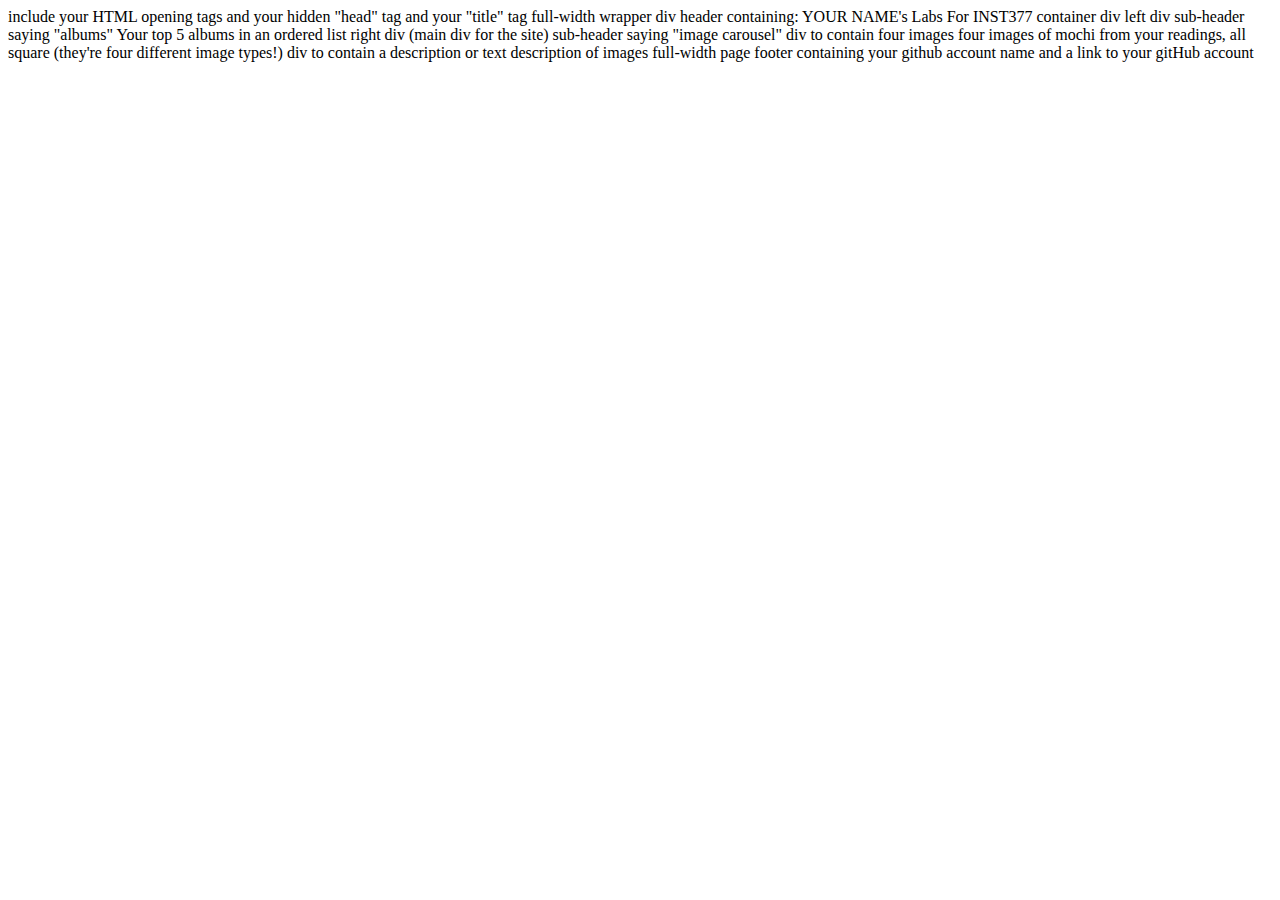
==== client/lab_1/index.html @ ba866eed "First lab one commit, changed title" ====
<html lang="en">
<head>
  <meta charset="UTF-8">
  <meta http-equiv="X-UA-Compatible" content="IE=edge">
  <meta name="viewport" content="width=device-width, initial-scale=1.0">
  <title>Andy Lab 1 title</title>
</head>
<body>
  
</body>
</html>
include your HTML opening tags
and your hidden "head" tag
and your "title" tag


full-width wrapper div
  header containing: YOUR NAME's Labs For INST377
  container div
      left div
        sub-header saying "albums"
        Your top 5 albums in an ordered list
      right div (main div for the site)
        sub-header saying "image carousel"
          div to contain four images
            four images of mochi from your readings, all square (they're four different image types!)
          div to contain a description or text
            description of images


full-width page footer containing your github account name and a link to your gitHub account
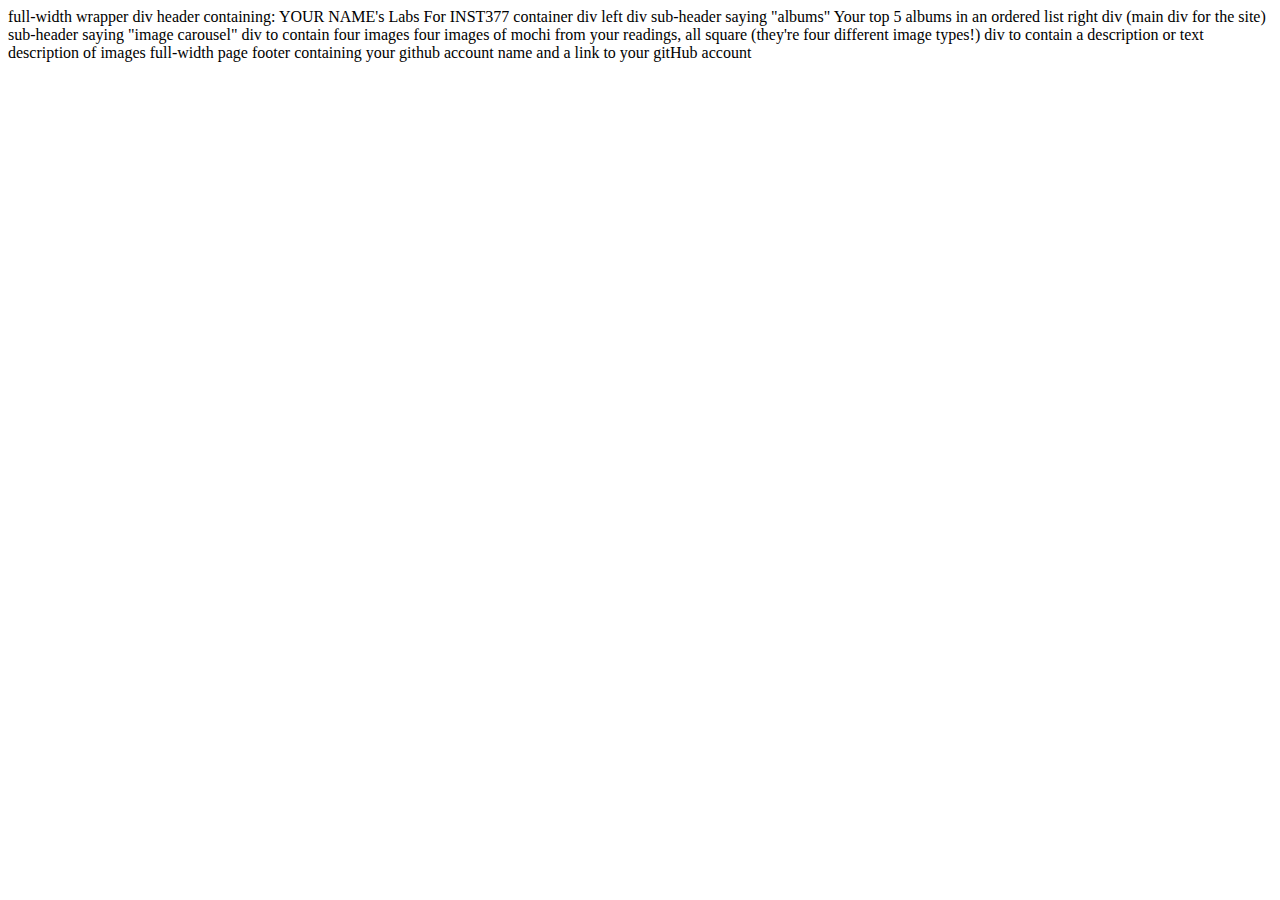
==== commit 18e3dddb: "updated title" ====
--- a/client/lab_1/index.html
+++ b/client/lab_1/index.html
@@ -3,15 +3,12 @@
   <meta charset="UTF-8">
   <meta http-equiv="X-UA-Compatible" content="IE=edge">
   <meta name="viewport" content="width=device-width, initial-scale=1.0">
-  <title>Andy Lab 1 title</title>
+  <title>Andy Chan Lab 1 for INST377</title>
 </head>
 <body>
   
 </body>
 </html>
-include your HTML opening tags
-and your hidden "head" tag
-and your "title" tag
 
 
 full-width wrapper div
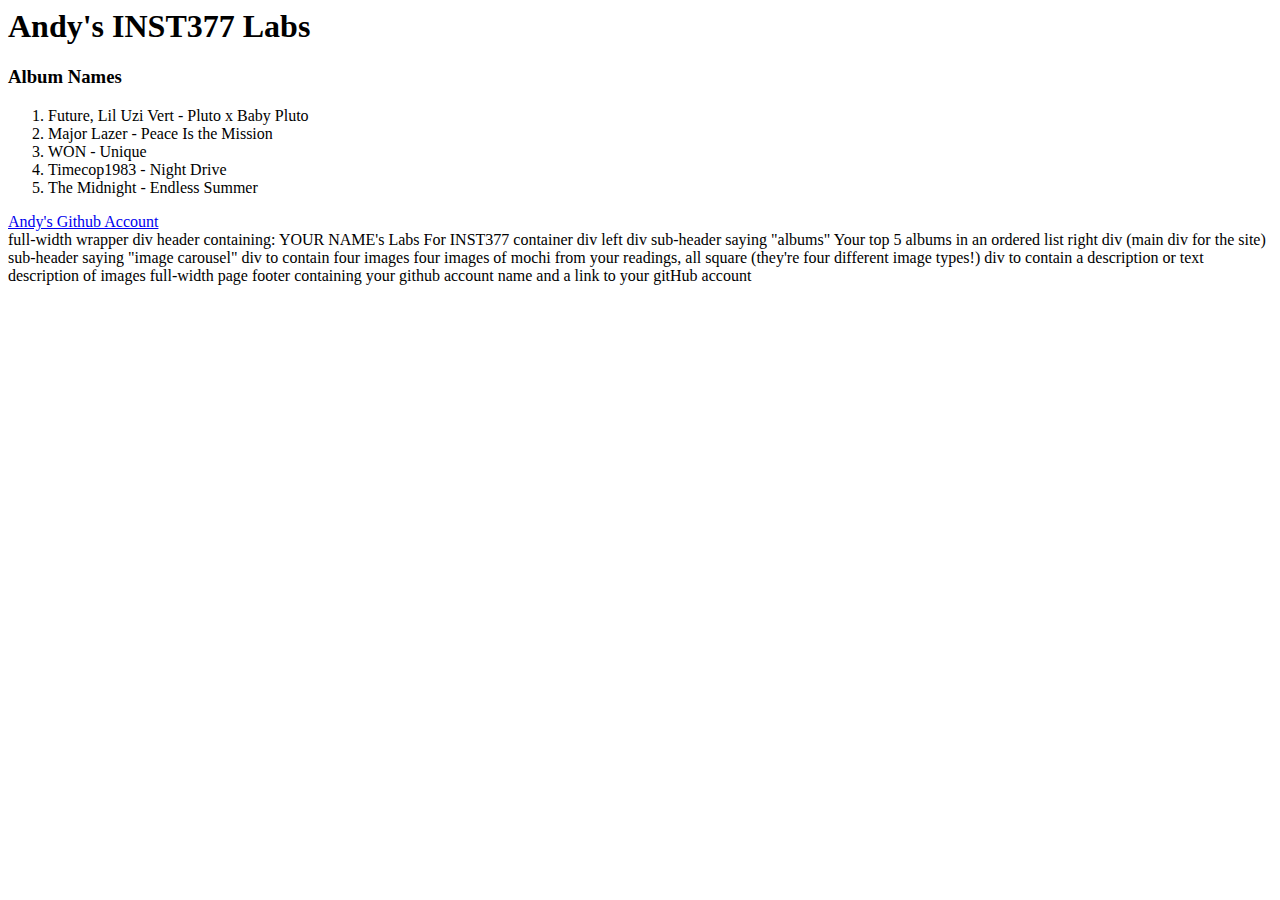
==== commit 51e78534: "added footer and album list" ====
--- a/client/lab_1/index.html
+++ b/client/lab_1/index.html
@@ -3,10 +3,26 @@
   <meta charset="UTF-8">
   <meta http-equiv="X-UA-Compatible" content="IE=edge">
   <meta name="viewport" content="width=device-width, initial-scale=1.0">
-  <title>Andy Chan Lab 1 for INST377</title>
+  <title>Andy's Labs for INST377</title>
 </head>
 <body>
-  
+  <div>
+    <header><h1>Andy's INST377 Labs</h1></header>
+    <div>
+      <div>
+        <h3>Album Names</h3>
+        <ol>
+          <li>Future, Lil Uzi Vert - Pluto x Baby Pluto</li>
+          <li>Major Lazer - Peace Is the Mission</li>
+          <li>WON - Unique</li>
+          <li>Timecop1983 - Night Drive</li>
+          <li>The Midnight - Endless Summer</li>
+        </ol>
+      </div>
+      <div></div>
+    </div>
+  </div>
+  <footer><a href="http://https://github.com/andychan33" target="_blank" rel="noopener noreferrer">Andy's Github Account</a></footer>
 </body>
 </html>
 
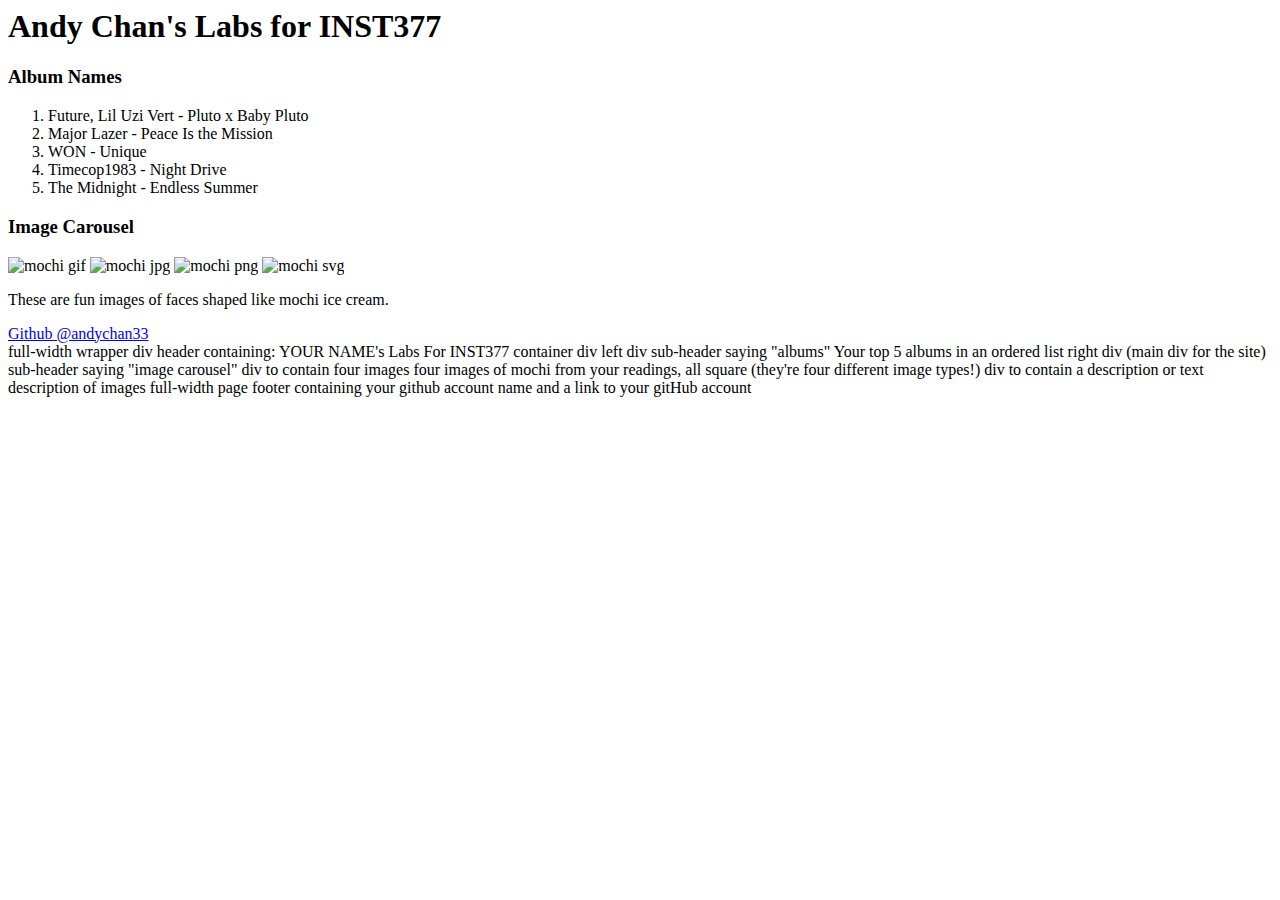
==== commit 5cbc1e4f: "added mochi" ====
--- a/client/lab_1/index.html
+++ b/client/lab_1/index.html
@@ -7,7 +7,7 @@
 </head>
 <body>
   <div>
-    <header><h1>Andy's INST377 Labs</h1></header>
+    <header><h1>Andy Chan's Labs for INST377</h1></header>
     <div>
       <div>
         <h3>Album Names</h3>
@@ -19,10 +19,17 @@
           <li>The Midnight - Endless Summer</li>
         </ol>
       </div>
-      <div></div>
+      <div>
+        <h3>Image Carousel</h3>
+        <img src="images/mochi.gif" alt="mochi gif">
+        <img src="images/mochi.jpg" alt="mochi jpg">
+        <img src="images/mochi.png" alt="mochi png">
+        <img src="images/mochi.svg" alt="mochi svg">  
+        <p>These are fun images of faces shaped like mochi ice cream.</p>
+      </div>
     </div>
   </div>
-  <footer><a href="http://https://github.com/andychan33" target="_blank" rel="noopener noreferrer">Andy's Github Account</a></footer>
+  <footer><a href="http://github.com/andychan33" target="_blank" rel="noopener noreferrer">Github @andychan33</a></footer>
 </body>
 </html>
 
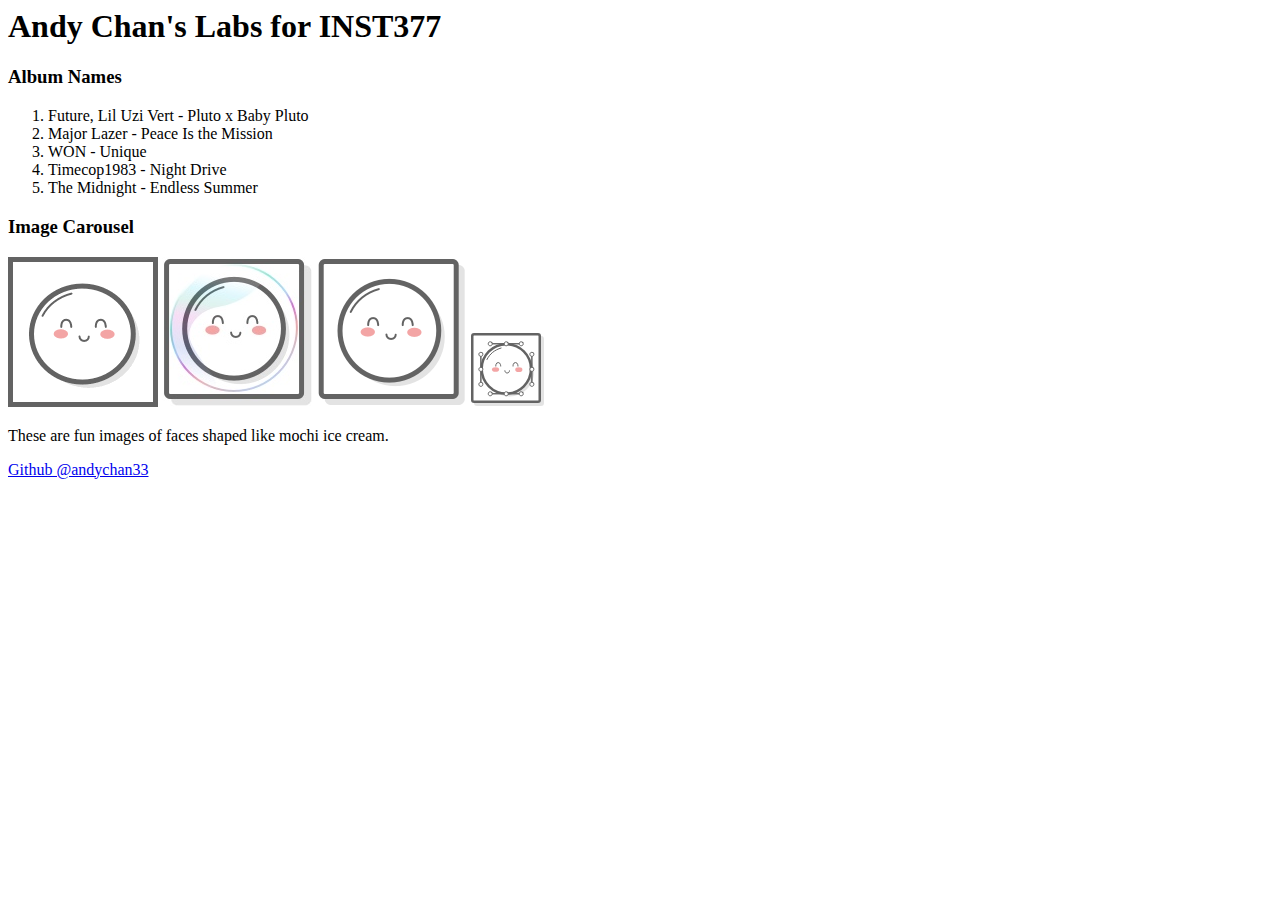
==== commit e447a1b1: "delete instr" ====
--- a/client/lab_1/index.html
+++ b/client/lab_1/index.html
@@ -34,18 +34,3 @@
 </html>
 
 
-full-width wrapper div
-  header containing: YOUR NAME's Labs For INST377
-  container div
-      left div
-        sub-header saying "albums"
-        Your top 5 albums in an ordered list
-      right div (main div for the site)
-        sub-header saying "image carousel"
-          div to contain four images
-            four images of mochi from your readings, all square (they're four different image types!)
-          div to contain a description or text
-            description of images
-
-
-full-width page footer containing your github account name and a link to your gitHub account